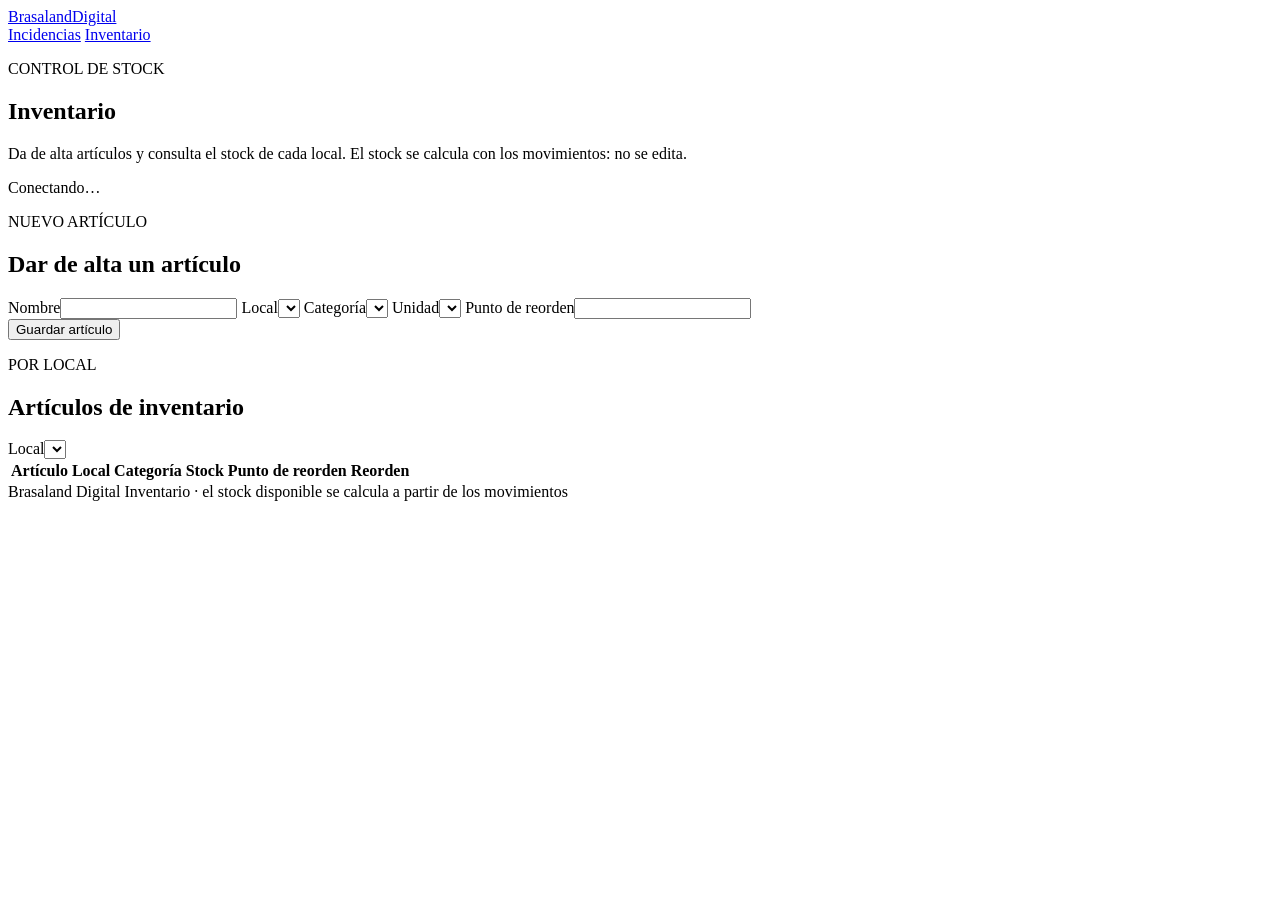
==== uis/backoffice/inventory.html @ 066c3eab "feat(inventory): añadir la página de inventario al backoffice Paso: 06  Checklist: T-27 (INV-056)  -" ====
<!doctype html>
<html lang="es">
  <head>
    <meta charset="utf-8">
    <meta name="viewport" content="width=device-width, initial-scale=1">
    <meta name="theme-color" content="#153a35">
    <title>Inventario · Brasaland</title>
    <link rel="stylesheet" href="/styles.css">
    <script src="/inventory.js" defer></script>
  </head>
  <body>
    <header class="siteHeader">
      <a class="brand" href="/">Brasaland<span>Digital</span></a>
      <nav class="siteNav" aria-label="Secciones">
        <a href="/">Incidencias</a>
        <a href="/inventory.html" aria-current="page">Inventario</a>
      </nav>
    </header>

    <main>
      <section class="intro">
        <div>
          <p class="eyebrow">CONTROL DE STOCK</p>
          <h1>Inventario</h1>
          <p class="introText">Da de alta artículos y consulta el stock de cada local. El stock se calcula con los movimientos: no se edita.</p>
        </div>
        <div id="connectionStatus" class="connectionStatus" role="status">Conectando…</div>
      </section>

      <div id="feedback" class="feedback" role="status" aria-live="polite"></div>

      <section class="panel" aria-labelledby="registerItemTitle">
        <div class="sectionHeading">
          <div>
            <p class="eyebrow">NUEVO ARTÍCULO</p>
            <h2 id="registerItemTitle">Dar de alta un artículo</h2>
          </div>
        </div>
        <form id="registerItemForm" class="formGrid">
          <label class="wideField">Nombre<input name="name" maxlength="200" required></label>
          <label>Local<select name="locationId" required></select></label>
          <label>Categoría<select name="category" required></select></label>
          <label>Unidad<select name="unitOfMeasure" required></select></label>
          <label>Punto de reorden<input name="reorderPoint" inputmode="decimal" pattern="[0-9]+([.][0-9]+)?" required></label>
          <div class="formActions"><button type="submit">Guardar artículo</button></div>
        </form>
      </section>

      <section id="editItemPanel" class="panel" aria-labelledby="editItemTitle" hidden>
        <div class="sectionHeading">
          <div>
            <p class="eyebrow">EDICIÓN</p>
            <h2 id="editItemTitle">Editar artículo</h2>
          </div>
          <button id="cancelEdit" type="button" class="textButton">Cancelar</button>
        </div>
        <p class="muted">Local, categoría y unidad solo se pueden cambiar mientras el artículo no tenga movimientos.</p>
        <form id="editItemForm" class="formGrid">
          <label class="wideField">Nombre<input name="name" maxlength="200" required></label>
          <label>Local<select name="locationId" required></select></label>
          <label>Categoría<select name="category" required></select></label>
          <label>Unidad<select name="unitOfMeasure" required></select></label>
          <label>Punto de reorden<input name="reorderPoint" inputmode="decimal" pattern="[0-9]+([.][0-9]+)?" required></label>
          <div class="formActions"><button type="submit">Guardar cambios</button></div>
        </form>
      </section>

      <section aria-labelledby="itemListTitle">
        <div class="sectionHeading">
          <div>
            <p class="eyebrow">POR LOCAL</p>
            <h2 id="itemListTitle">Artículos de inventario</h2>
          </div>
        </div>
        <form id="locationFilterForm" class="filterBar">
          <label>Local<select id="locationFilter" name="locationId"></select></label>
        </form>
        <div class="tableWrap">
          <table>
            <thead>
              <tr><th>Artículo</th><th>Local</th><th>Categoría</th><th>Stock</th><th>Punto de reorden</th><th>Reorden</th><th></th></tr>
            </thead>
            <tbody id="itemRows"></tbody>
          </table>
          <p id="emptyItems" class="emptyState" hidden>No hay artículos en este local.</p>
        </div>
      </section>
    </main>

    <footer>
      <span>Brasaland Digital</span>
      <span>Inventario · el stock disponible se calcula a partir de los movimientos</span>
    </footer>
  </body>
</html>
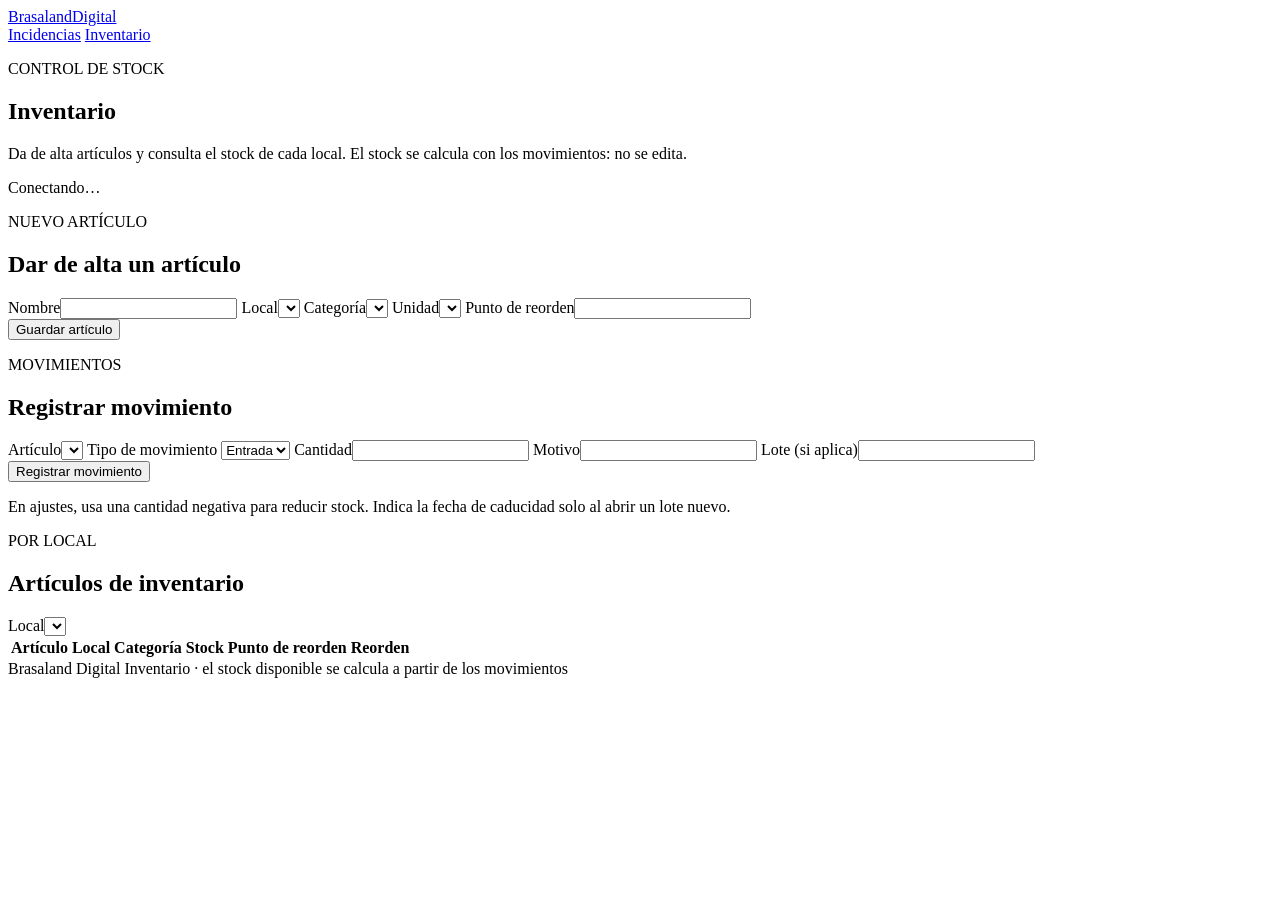
==== commit e295b299: "feat(inventory): añadir el formulario de movimientos Paso: 06  Checklist: T-28 (INV-037, INV-057)  -" ====
--- a/uis/backoffice/inventory.html
+++ b/uis/backoffice/inventory.html
@@ -44,6 +44,32 @@
           <label>Punto de reorden<input name="reorderPoint" inputmode="decimal" pattern="[0-9]+([.][0-9]+)?" required></label>
           <div class="formActions"><button type="submit">Guardar artículo</button></div>
         </form>
+      </section>
+
+      <section class="panel" aria-labelledby="movementTitle">
+        <div class="sectionHeading">
+          <div>
+            <p class="eyebrow">MOVIMIENTOS</p>
+            <h2 id="movementTitle">Registrar movimiento</h2>
+          </div>
+        </div>
+        <form id="movementForm" class="formGrid">
+          <label class="wideField">Artículo<select name="itemId" required></select></label>
+          <label>Tipo de movimiento
+            <select name="movementType" required>
+              <option value="inbound">Entrada</option>
+              <option value="outbound">Salida</option>
+              <option value="adjustment">Ajuste</option>
+            </select>
+          </label>
+          <label>Cantidad<input name="quantity" inputmode="decimal" pattern="-?[0-9]+([.][0-9]+)?" required></label>
+          <label id="adjustmentReasonField" hidden>Motivo del ajuste<select name="adjustmentReason"></select></label>
+          <label id="freeReasonField">Motivo<input name="freeReason" maxlength="200" required></label>
+          <label>Lote (si aplica)<input name="lotCode" maxlength="100"></label>
+          <label id="expiryDateField" hidden>Caducidad del lote nuevo<input name="expiryDate" type="date"></label>
+          <div class="formActions"><button type="submit">Registrar movimiento</button></div>
+        </form>
+        <p class="muted">En ajustes, usa una cantidad negativa para reducir stock. Indica la fecha de caducidad solo al abrir un lote nuevo.</p>
       </section>
 
       <section id="editItemPanel" class="panel" aria-labelledby="editItemTitle" hidden>
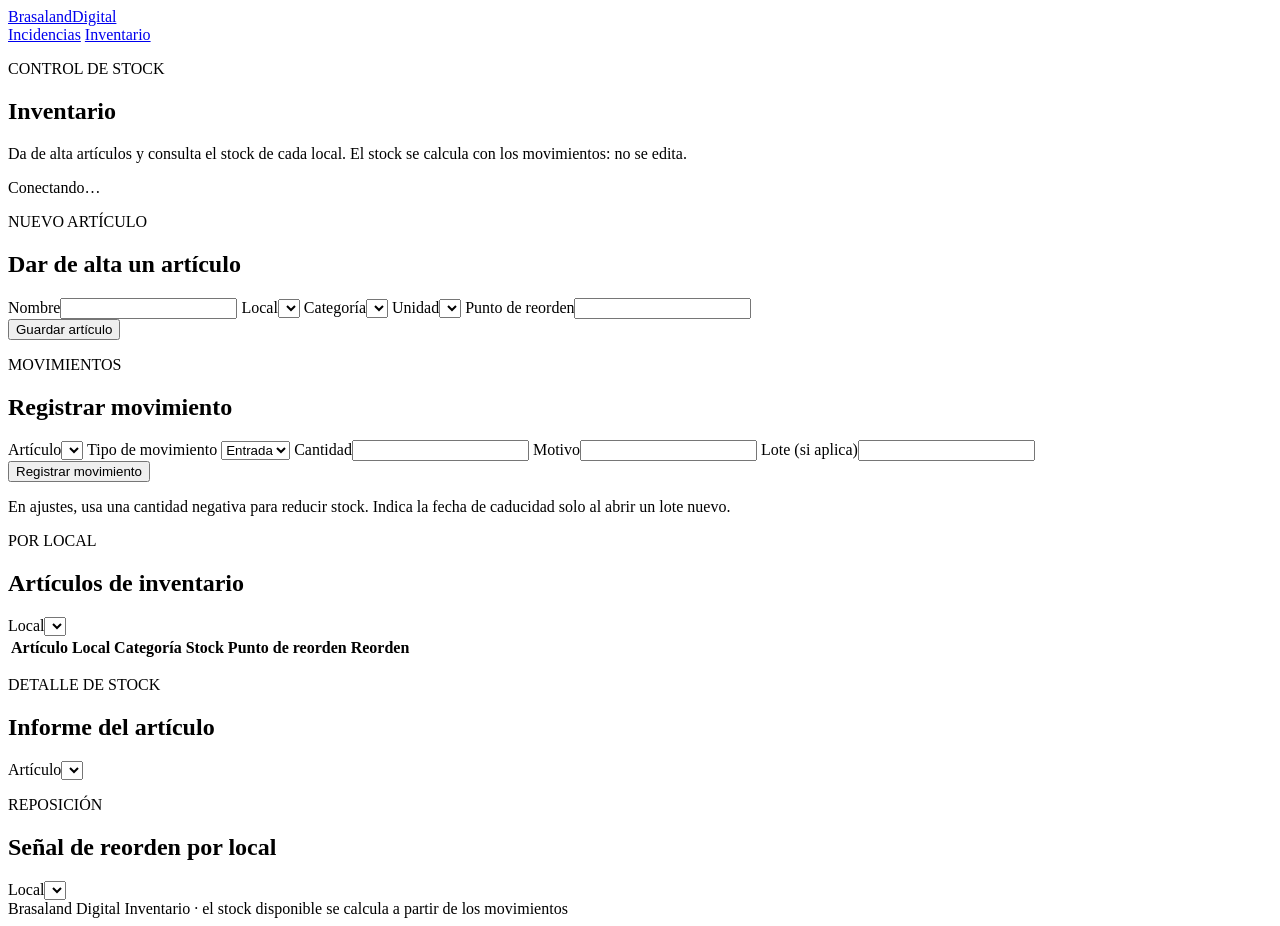
==== commit 78d293c9: "feat(inventory): mostrar informes de stock en el backoffice Paso: 06 Checklist: T-29 (INV-054, INV-0" ====
--- a/uis/backoffice/inventory.html
+++ b/uis/backoffice/inventory.html
@@ -111,6 +111,34 @@
           <p id="emptyItems" class="emptyState" hidden>No hay artículos en este local.</p>
         </div>
       </section>
+
+      <section id="stockReportPanel" class="panel" aria-labelledby="stockReportTitle">
+        <div class="sectionHeading">
+          <div>
+            <p class="eyebrow">DETALLE DE STOCK</p>
+            <h2 id="stockReportTitle">Informe del artículo</h2>
+          </div>
+        </div>
+        <form class="filterBar">
+          <label>Artículo<select id="reportItemFilter"></select></label>
+        </form>
+        <div id="stockReportDetails" class="detailsGrid" aria-live="polite"></div>
+        <p id="emptyStockReport" class="emptyState" hidden>No hay artículos para consultar.</p>
+      </section>
+
+      <section id="reorderPanel" class="panel" aria-labelledby="reorderTitle">
+        <div class="sectionHeading">
+          <div>
+            <p class="eyebrow">REPOSICIÓN</p>
+            <h2 id="reorderTitle">Señal de reorden por local</h2>
+          </div>
+        </div>
+        <form class="filterBar">
+          <label>Local<select id="reorderLocationFilter"></select></label>
+        </form>
+        <div id="reorderRows" aria-live="polite"></div>
+        <p id="emptyReorder" class="emptyState" hidden>No hay artículos que necesiten reorden en este local.</p>
+      </section>
     </main>
 
     <footer>
